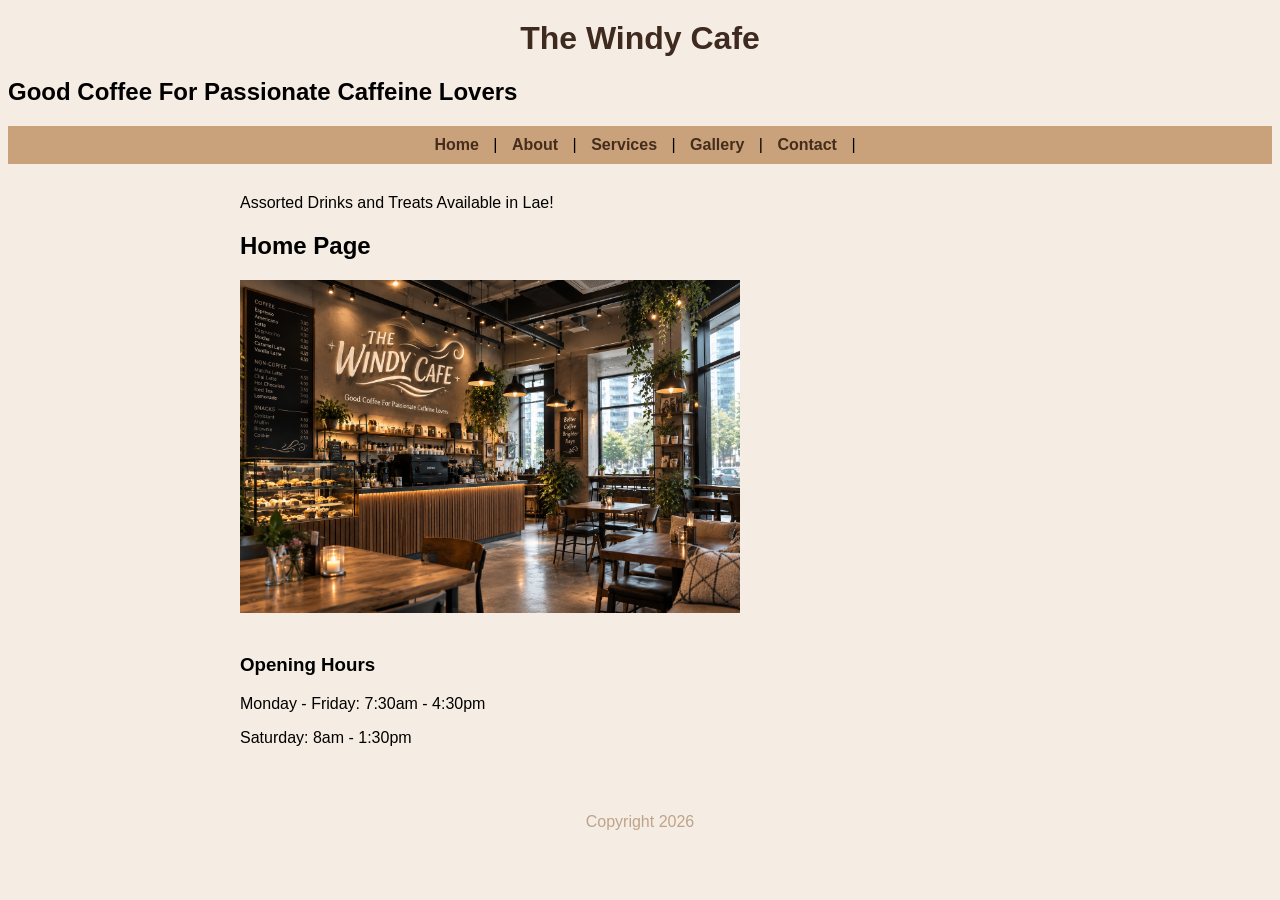
==== index.html @ 94082186 "Add IS229-A2-BOOKSTORE website" ====
<!DOCTYPE html>
<html lang="en">

<html>
    <head>
<meta charset="utf-8">
<meta name="viewport" content="width=device-width, initial-scale=1">
<title>BOOKSTORE</title>

<!--Internal CSS-->
<style class="css">
      body {
        font-family:Arial, Helvetica, sans-serif;
        background-color: #F5EDE3 ;
    }

    h1 {color: #3E2A1E;
    text-align: center;
    margin-top: 20px; 
}

nav {
    text-align: center;
    background-color: #C9A17A;
    padding: 10px 0;
}

nav a {
    color: #442D1C;
    text-decoration: dotted;
    margin: 0 10px;
    font-weight: bold;
}

nav a:hover {
    color: #fff;
}

main {
    max-width: 800px;
    margin: 30px auto;
    padding 0 20px;
}

footer {
    text-align: center;
    back-ground color: #C8A684;
    color: #BFA38A;
    padding: 10px 0;
    margin-top: 40px;
}
</style>


<link rel="stylesheet" href="style.css">
<script src="script.js"></script>

    </head>

    <body>

        <header>

        <h1>The Windy Cafe</h1>
         <h2>Good Coffee For Passionate Caffeine Lovers</h2>
        
        

        <nav>
<a href="index.html">Home</a> |
<a href="about.html">About</a> |
<a href="services.html">Services</a> |
<a href="gallery.html">Gallery</a> |
<a href="contact.html">Contact</a> |
        </nav>

<main>

    <section>
<p>Assorted Drinks and Treats Available in Lae!</p>

 

<h2>Home Page</h2>
<img src="images/cafe1.jpg" alt="Cafe Interior" width="500">

<br><br>

</section>
<aside> 
    <h3> Opening Hours</h3>
    <p>Monday - Friday: 7:30am - 4:30pm</p>
    <p>Saturday: 8am - 1:30pm</p>
</aside>

</main>

<footer>
    <p>Copyright 2026</p>
</footer>


    </body>

</html>
---- style.css ----
body {
        font-family:Arial, Helvetica, sans-serif;
        background-color: #F5EDE3 ;
    }

    h1 {color: #3E2A1E;
    text-align: center;
    margin-top: 20px; 
}

nav {
    text-align: center;
    background-color: #C9A17A;
    padding: 10px 0;
}

nav a {
    color: #442D1C;
    text-decoration: dotted;
    margin: 0 10px;
    font-weight: bold;
}

nav a:hover {
    color: #fff;
}

main {
    max-width: 800px;
    margin: 30px auto;
    padding 0 20px;
}

footer {
    text-align: center;
    back-ground color: #C8A684;
    color: #BFA38A;
    padding: 10px 0;
    margin-top: 40px;
}
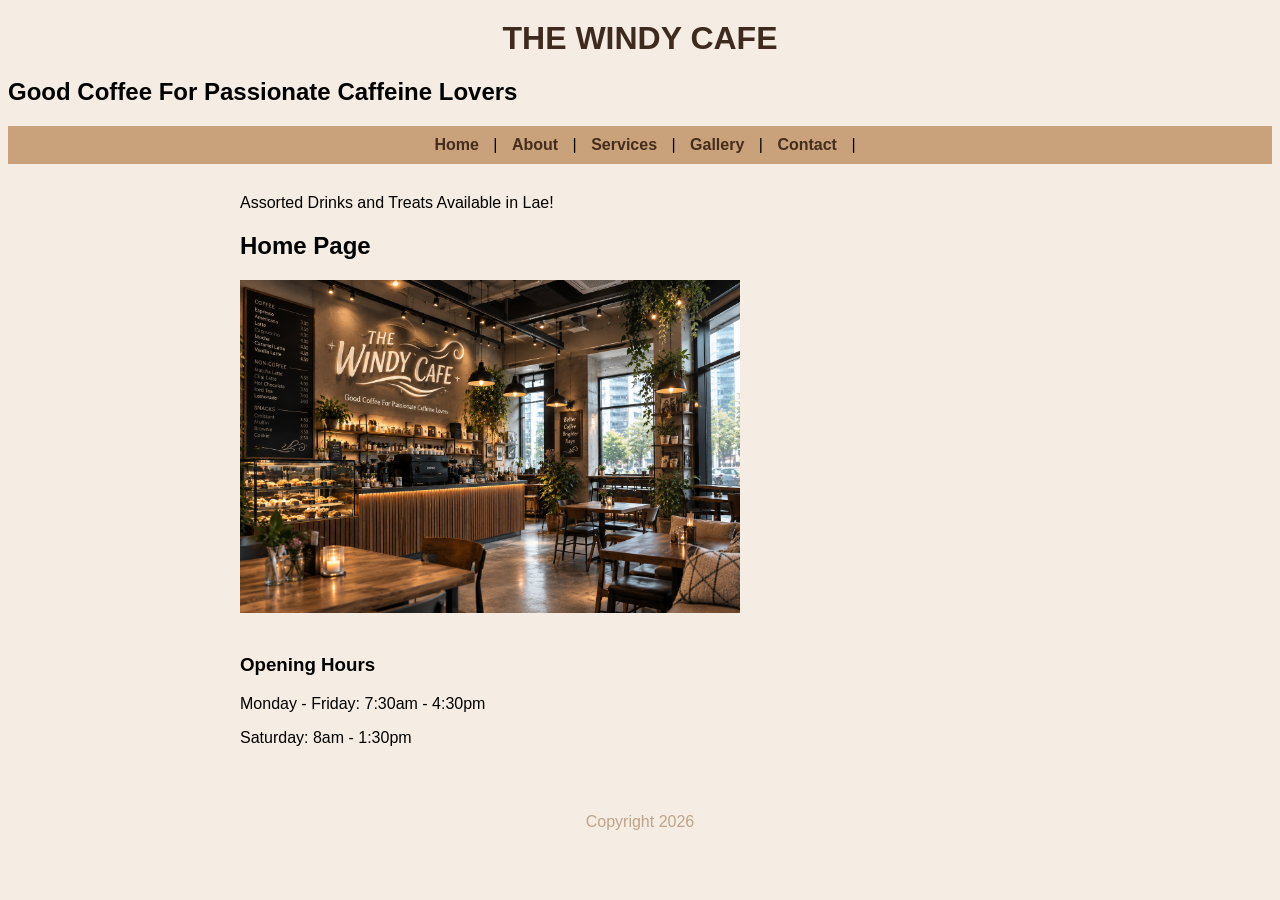
==== commit 5a055c79: "Fix duplicate <html> tag in index.html Removed duplicate <html> tag from index.html." ====
--- a/index.html
+++ b/index.html
@@ -1,7 +1,6 @@
 <!DOCTYPE html>
 <html lang="en">
 
-<html>
     <head>
 <meta charset="utf-8">
 <meta name="viewport" content="width=device-width, initial-scale=1">
@@ -61,7 +60,7 @@
 
         <header>
 
-        <h1>The Windy Cafe</h1>
+        <h1>THE WINDY CAFE</h1>
          <h2>Good Coffee For Passionate Caffeine Lovers</h2>
         
         
